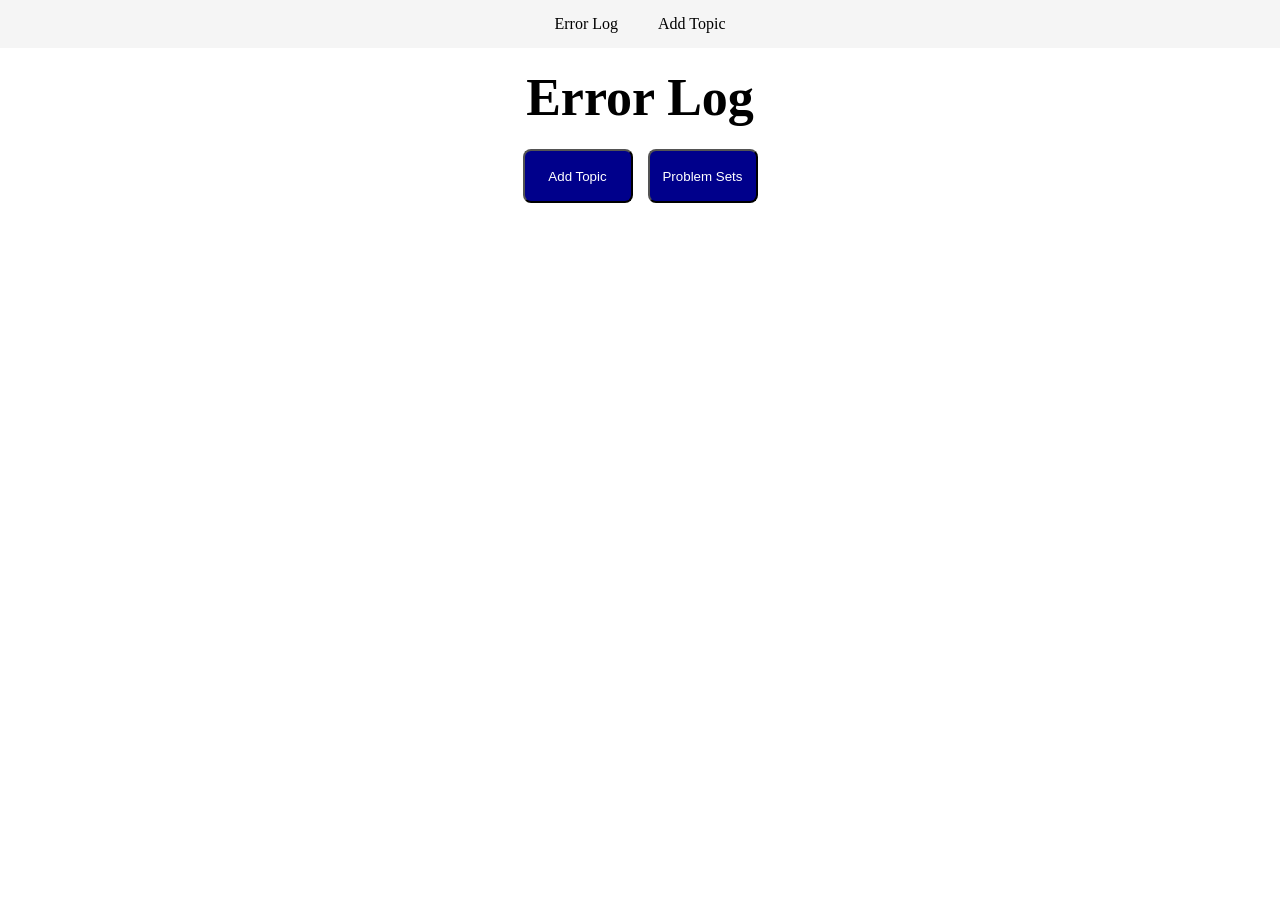
==== index.html @ 62295f27 "Add files via upload" ====
<!DOCTYPE html>
<html lang="en">
	<head>
		<meta charset="UTF-8">
		<meta name="viewport" content="width=device-width, initial-scale=1.0">
		
		<title>Error Log</title>
		<link rel="stylesheet" href="style.css">
	</head>
	<body>
		<header>
			<nav class="navbar">
				<ul>
					<a href="./index.html"<li>Error Log</li></a>
					<a href="./add_topic.html"<li>Add Topic</li></a>
				</ul>
			</nav>
			<h1 class="heading" id="heading">Error Log</h1>
			<div class="buttons">
				<a href='./add_topic.html'><button class="btn">Add Topic</button></a>
				<a href='./problem_sets.html'><button class="btn">Problem Sets</button></a>
			</div>
		</header>
		<main>
			<div id="topics"></div>
		</main>
	</body>
	<script>
		const table = document.getElementById("topics");
		const topics = { ...localStorage };
		
		window.addEventListener('load', (event) => {
			event.preventDefault();
			let keys = Object.keys(localStorage);
			for (let i=0; i<keys.length; i++) {
				<!-- We have all key values from localStorage here  -->
				let key = keys[i];
				let value = localStorage.getItem(key);
				<!-- We add topics to frontend here -->
				let topic = document.createElement("div");
				topic.classList.add("topic");
				topic.innerHTML = "<h2>"+key+"</h2><br>"+value+"<button id='"+key+"' class='btn opentopic'>Open Topic</btn>";
				table.appendChild(topic);
			};
		});
		
		
		document.addEventListener('click', (event) => {
			if (event.target.classList.contains('opentopic')){
				window.location = "./topic.html?topic="+event.target.id;
			};
		})
	</script>
</html>
---- style.css ----
* {
	padding: 0;
	margin: 0;
}

.navbar {
	width: 100%;
	height: 48px;
	display: flex;
	justify-content: center;
	align-items: center;
	background-color: whitesmoke;
}

ul {
	display: flex;
	flex-direction: row;
	justify-content: center;
	align-items: center;
	gap: 40px;
}

li {
	text-decoration: none;
	list-style: none;
}

.heading {
	font-size: 52px;
	text-align: center;
	margin-top: 20px;
}

a {
	text-decoration: none;
	color: black;
}

.btn {
	display: flex;
	justify-content: center;
	align-items: center;
	border-radius: 8px;
	width: 110px;
	height: 10px;
	padding: 25px 5px;
	text-align: center;
	background-color: #00008B;
	color: white;
}

.btn:hover {
	cursor: pointer;
}

.buttons {
	margin-top: 22px;
	display: flex;
	flex-direction: row;
	justify-content: center;
	align-items: center;
	gap: 15px;
}

.form-section {
	margin: 30px 30px;
	display: flex;
	flex-direction: column;
	gap: 5px;
}

.form-label {
	font-size: 18px;
}

.form-input {
	font-size: 18px;
	width: 50vw;
	padding: 6px 8px;
}

#topics {
	margin: 20px 10px;
	display: flex;
	flex-direction: row;
	gap: 4vw;
}

.topic {
	padding: 10px 10px;
	background-color: whitesmoke;
	border-radius: 10px;
	display: flex;
	flex-direction: column;
	gap: 15px;
	width: 20vw;
}

::file-selector-button {
	border-radius: 8px;
	width: 110px;
	padding: 10px 5px;
	background-color: #00008B;
	color: white;
}

.prob-container {
	background-color: whitesmoke;
	margin: 10px 10px;
	display: flex;
	flex-direction: column;
	gap: 15px;
}

.prob-img {
	
}
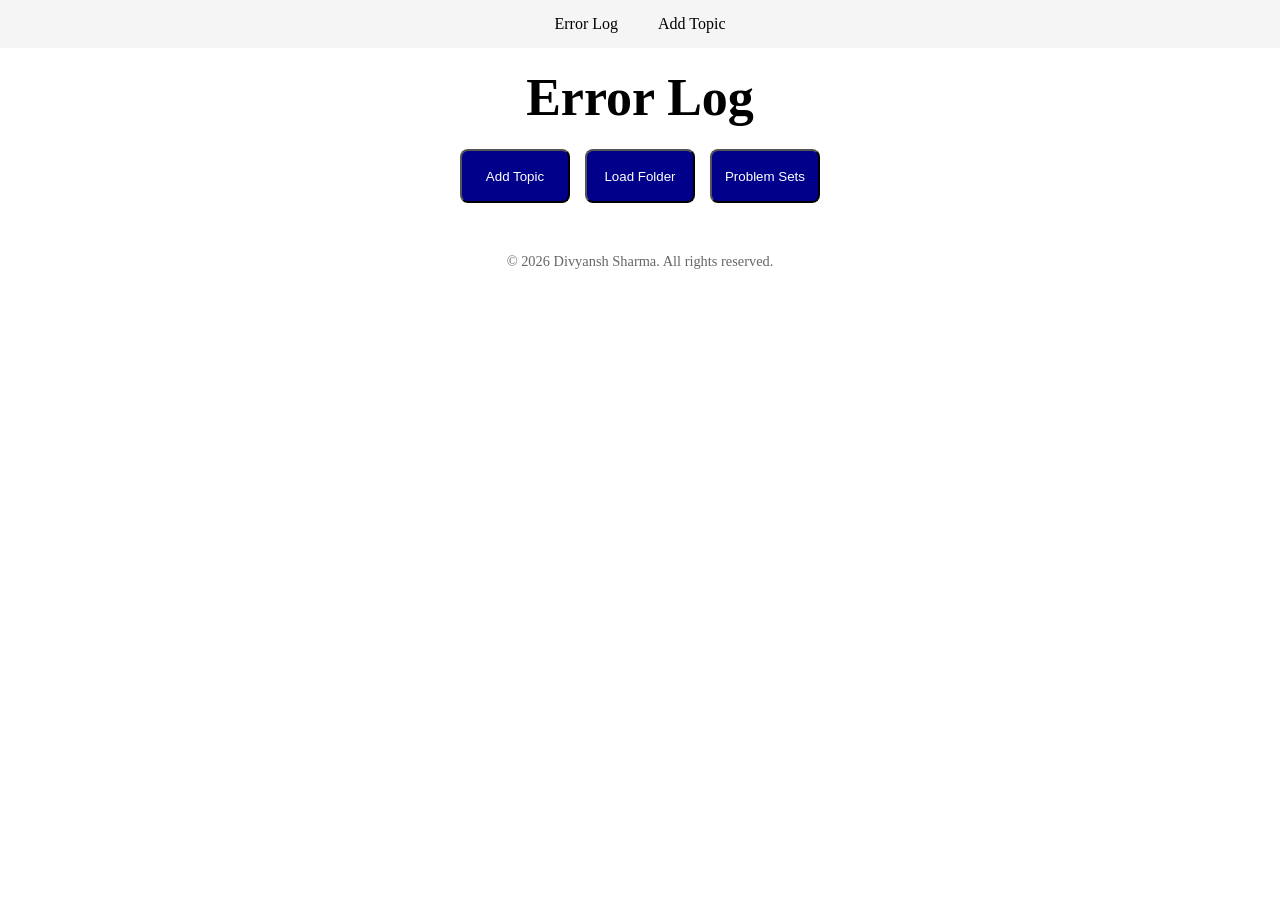
==== commit 05d27af1: "Final Commit All Bugs fixed" ====
--- a/index.html
+++ b/index.html
@@ -18,30 +18,69 @@
 			<h1 class="heading" id="heading">Error Log</h1>
 			<div class="buttons">
 				<a href='./add_topic.html'><button class="btn">Add Topic</button></a>
+				<button class="btn" id="load">Load Folder</button>
 				<a href='./problem_sets.html'><button class="btn">Problem Sets</button></a>
 			</div>
 		</header>
 		<main>
 			<div id="topics"></div>
 		</main>
+		<footer>&copy; 2026 Divyansh Sharma. All rights reserved.</footer>
 	</body>
+	<script src="indexedDBhelper.js"></script>
 	<script>
+	
 		const table = document.getElementById("topics");
-		const topics = { ...localStorage };
+		let directoryHandle;
+		<!-- const topics = { ...localStorage }; -->
 		
-		window.addEventListener('load', (event) => {
+		document.getElementById('load').addEventListener('click', async (event) => {
+		<!-- window.addEventListener('load', async (event) => { -->
 			event.preventDefault();
-			let keys = Object.keys(localStorage);
-			for (let i=0; i<keys.length; i++) {
-				<!-- We have all key values from localStorage here  -->
-				let key = keys[i];
-				let value = localStorage.getItem(key);
+				
+			<!-- We get the topics data from text file -->
+			try {
+				directoryHandle = await getDirHandle();
+				
+				if (directoryHandle){
+					const options = {mode: 'read'};
+					if ((await directoryHandle.queryPermission(options)) !== 'granted'){
+						if ((await directoryHandle.requestPermission(options)) !== 'granted'){
+							console.error("Permission denied by user");
+							return;
+						}
+					}
+				}
+				if (!directoryHandle){
+					directoryHandle = await window.showDirectoryPicker();
+					if (!directoryHandle){
+						alert("Please select a folder first!");
+						return;
+					}
+				};
+				
+				await saveDirHandle(directoryHandle);
+				
+				const textFileHandle = await directoryHandle.getFileHandle("topics.txt", {create: true});
+				const file = await textFileHandle.getFile();
+				const existingText = await file.text();
+				const topics = existingText.split("\n");
+				
+				for (const topicdata of topics) {
+					const topicdataSplit = topicdata.split("_");
+					const key = topicdataSplit[0];
+					const value = topicdataSplit[1];
+					
+					let topic = document.createElement("div");
+					topic.classList.add("topic");
+					topic.innerHTML = "<h2>"+key+"</h2><br><p class='sub'>"+value+"</p><button id='"+key+"' class='btn opentopic'>Open Topic</btn>";
+					table.appendChild(topic);
+				};
+			
 				<!-- We add topics to frontend here -->
-				let topic = document.createElement("div");
-				topic.classList.add("topic");
-				topic.innerHTML = "<h2>"+key+"</h2><br>"+value+"<button id='"+key+"' class='btn opentopic'>Open Topic</btn>";
-				table.appendChild(topic);
-			};
+			} catch (error) {
+				console.error("Error reading the file!", error);
+			}
 		});
 		
 		
--- a/style.css
+++ b/style.css
@@ -81,9 +81,9 @@
 
 #topics {
 	margin: 20px 10px;
-	display: flex;
-	flex-direction: row;
-	gap: 4vw;
+	display: grid;
+	grid-template-columns: repeat(auto-fit, minmax(240px, 1fr));
+	gap: 20px;
 }
 
 .topic {
@@ -93,7 +93,16 @@
 	display: flex;
 	flex-direction: column;
 	gap: 15px;
-	width: 20vw;
+	overflow-wrap: break-word;
+	max-width: 350px;
+	margin: 10px 10px;
+}
+
+.sub {
+	margin-top: auto;
+}
+.opentopic {
+	margin-top: auto;
 }
 
 ::file-selector-button {
@@ -110,8 +119,15 @@
 	display: flex;
 	flex-direction: column;
 	gap: 15px;
+	padding: 10px 10px;
 }
 
-.prob-img {
-	
+footer {
+	position: sticky;
+	top: 100vh;
+	text-align: center;
+	font-size: 0.9rem;
+	color: #666;
+	width: 100%;
+	padding: 10px 0;
 }
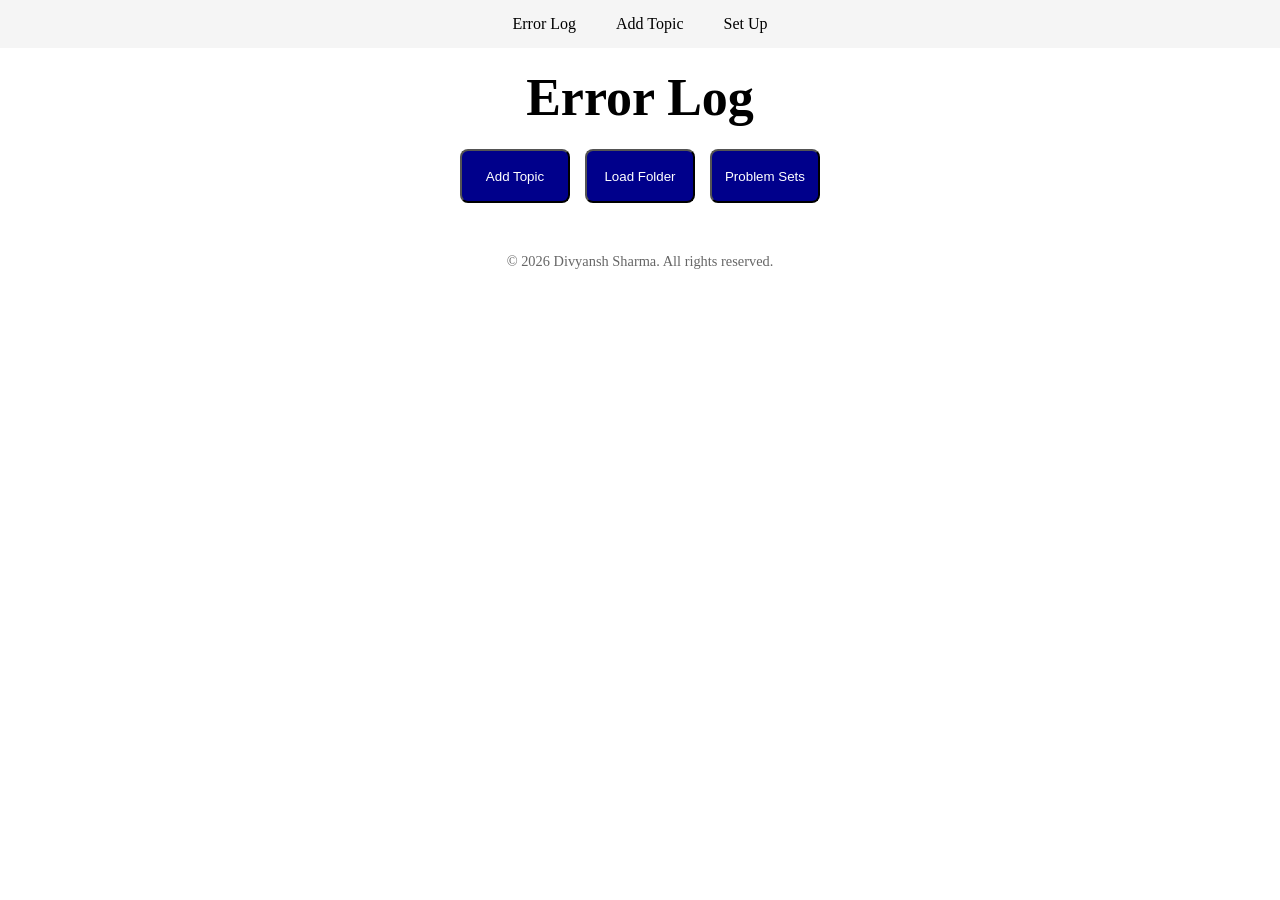
==== commit 65816deb: "Added setup page" ====
--- a/index.html
+++ b/index.html
@@ -13,6 +13,7 @@
 				<ul>
 					<a href="./index.html"<li>Error Log</li></a>
 					<a href="./add_topic.html"<li>Add Topic</li></a>
+					<a href="./help.html"<li>Set Up</li></a>
 				</ul>
 			</nav>
 			<h1 class="heading" id="heading">Error Log</h1>
@@ -32,10 +33,8 @@
 	
 		const table = document.getElementById("topics");
 		let directoryHandle;
-		<!-- const topics = { ...localStorage }; -->
 		
 		document.getElementById('load').addEventListener('click', async (event) => {
-		<!-- window.addEventListener('load', async (event) => { -->
 			event.preventDefault();
 				
 			<!-- We get the topics data from text file -->
@@ -51,7 +50,7 @@
 						}
 					}
 				}
-				if (!directoryHandle){
+				if (!directoryHandle || directoryHandle == null){
 					directoryHandle = await window.showDirectoryPicker();
 					if (!directoryHandle){
 						alert("Please select a folder first!");
@@ -79,7 +78,7 @@
 			
 				<!-- We add topics to frontend here -->
 			} catch (error) {
-				console.error("Error reading the file!", error);
+				console.error("Error reading the file! Or error choosing a directory.", error);
 			}
 		});
 		
@@ -90,4 +89,4 @@
 			};
 		})
 	</script>
-</html>+</html>
